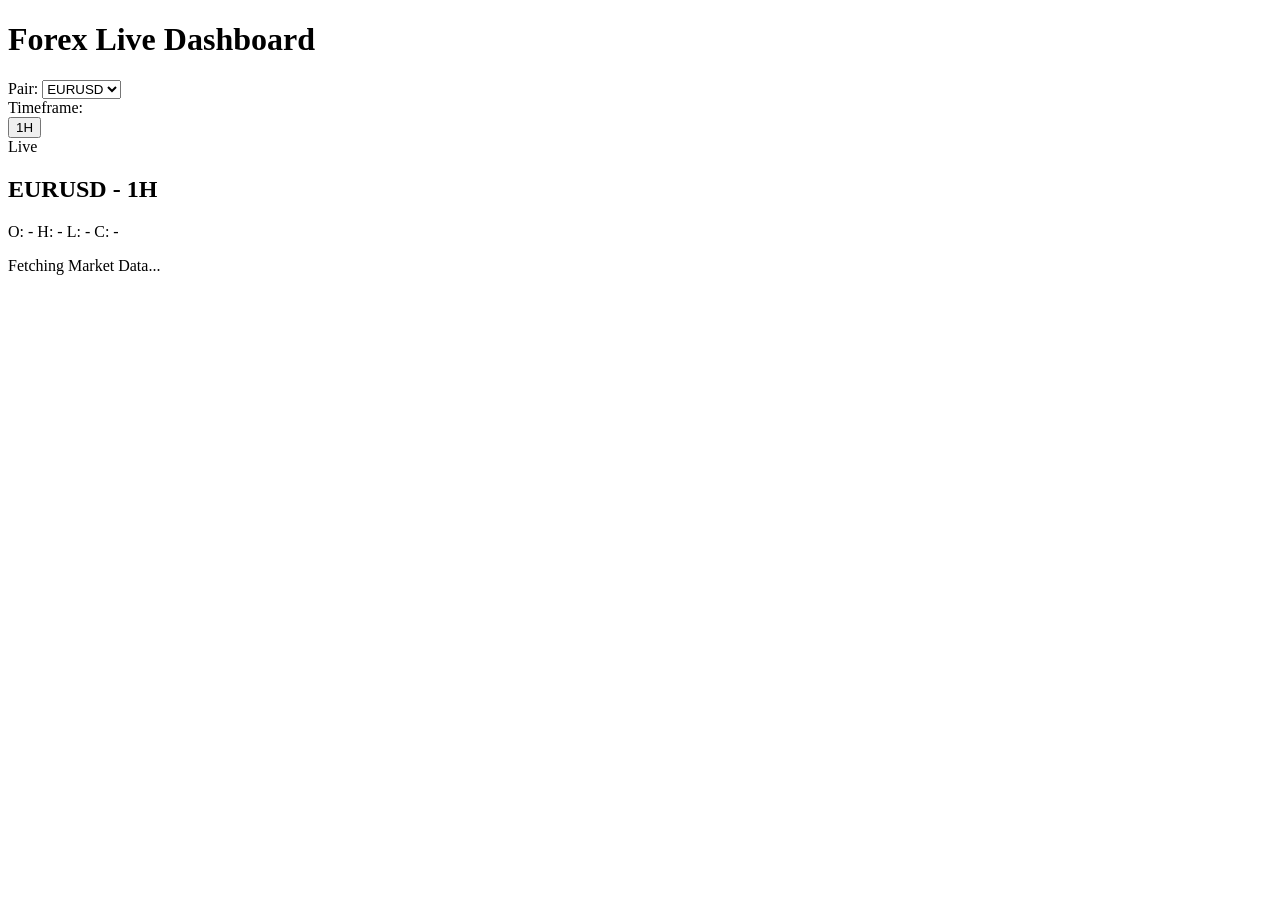
==== dashboard/templates/index.html @ b03d1687 "first commit forex dashboard" ====
<!DOCTYPE html>
<html lang="en">

<head>
    <meta charset="UTF-8">
    <meta name="viewport" content="width=device-width, initial-scale=1.0">
    <title>Forex Data Dashboard</title>
    <!-- Modern Font -->
    <link href="https://fonts.googleapis.com/css2?family=Inter:wght@400;500;600;700&display=swap" rel="stylesheet">
    <link rel="stylesheet" href="/static/style.css">
    <!-- Test inline script -->
    <script>
        console.log("HELLO FROM HEAD");
        window.addEventListener('error', function (e) {
            console.error("Global Error Caught:", e.message, e.filename, e.lineno);
        });
    </script>
    <!-- TradingView Lightweight Charts Library -->
    <script src="/static/lightweight-charts.js?v=4"></script>
</head>

<body>
    <div class="dashboard-container">
        <!-- Sidebar / Topbar depending on layout -->
        <header class="header">
            <div class="logo">
                <div class="logo-icon"></div>
                <h1>Forex Live Dashboard</h1>
            </div>

            <div class="controls">
                <div class="control-group">
                    <label for="symbol-select">Pair:</label>
                    <select id="symbol-select" class="custom-select">
                        <option value="EURUSD">EURUSD</option>
                    </select>
                </div>

                <div class="control-group">
                    <label for="timeframe-select">Timeframe:</label>
                    <div id="timeframe-buttons" class="timeframe-group">
                        <!-- Buttons will be generated dynamically -->
                        <button class="tf-btn active" data-tf="1H">1H</button>
                    </div>
                </div>

                <div class="status-indicator">
                    <span class="dot live"></span> <span id="sync-status">Live</span>
                </div>
            </div>
        </header>

        <main class="main-content">
            <div class="chart-wrapper">
                <div class="chart-header">
                    <h2 id="chart-title">EURUSD - 1H</h2>
                    <div class="chart-stats">
                        <span id="price-card">O: <span id="stat-o">-</span> H: <span id="stat-h">-</span> L: <span
                                id="stat-l">-</span> C: <span id="stat-c">-</span></span>
                    </div>
                </div>
                <!-- TradingView Chart Div -->
                <div id="tvchart" class="chart-container"></div>

                <!-- Loading Overlay -->
                <div id="loading-overlay" class="loading-overlay hidden">
                    <div class="spinner"></div>
                    <p>Fetching Market Data...</p>
                </div>
            </div>
        </main>
    </div>

    <!-- Main Logic Script -->
    <script src="/static/script.js?v=7"></script>
</body>

</html>
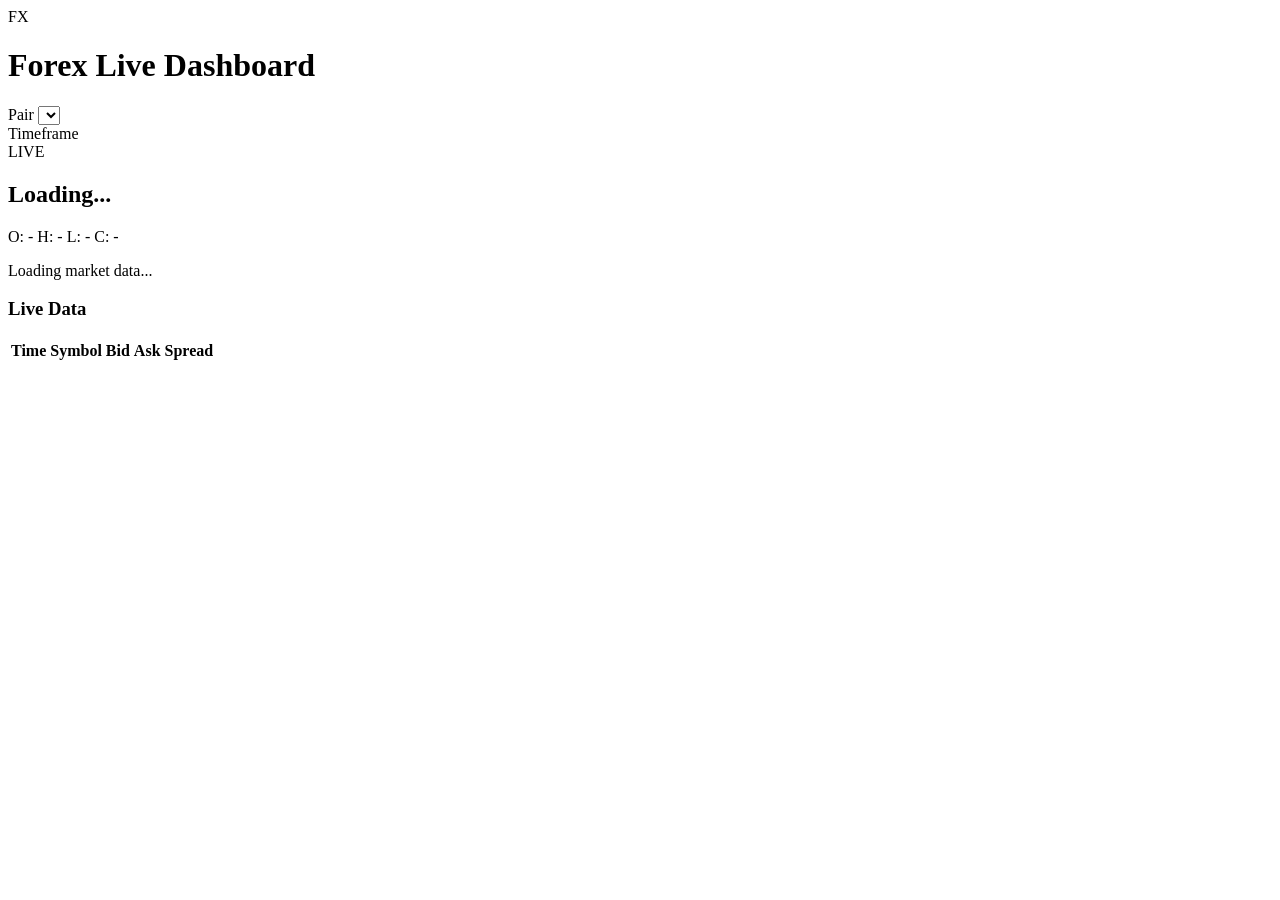
==== commit 5ef80286: "update project" ====
--- a/dashboard/templates/index.html
+++ b/dashboard/templates/index.html
@@ -2,77 +2,146 @@
 <html lang="en">
 
 <head>
-    <meta charset="UTF-8">
-    <meta name="viewport" content="width=device-width, initial-scale=1.0">
-    <title>Forex Data Dashboard</title>
-    <!-- Modern Font -->
-    <link href="https://fonts.googleapis.com/css2?family=Inter:wght@400;500;600;700&display=swap" rel="stylesheet">
-    <link rel="stylesheet" href="/static/style.css">
-    <!-- Test inline script -->
-    <script>
-        console.log("HELLO FROM HEAD");
-        window.addEventListener('error', function (e) {
-            console.error("Global Error Caught:", e.message, e.filename, e.lineno);
-        });
-    </script>
-    <!-- TradingView Lightweight Charts Library -->
-    <script src="/static/lightweight-charts.js?v=4"></script>
+
+<meta charset="UTF-8">
+<meta name="viewport" content="width=device-width, initial-scale=1.0">
+
+<title>Forex Data Dashboard</title>
+
+<link href="https://fonts.googleapis.com/css2?family=Inter:wght@400;500;600;700&display=swap" rel="stylesheet">
+
+<link rel="stylesheet" href="/static/style.css?v=3">
+
+<script>
+console.log("Dashboard booting...");
+window.addEventListener('error',function(e){
+console.error("Global JS Error:",e.message,e.filename,e.lineno);
+});
+</script>
+
+<script src="/static/lightweight-charts.js"></script>
+
 </head>
 
+
 <body>
-    <div class="dashboard-container">
-        <!-- Sidebar / Topbar depending on layout -->
-        <header class="header">
-            <div class="logo">
-                <div class="logo-icon"></div>
-                <h1>Forex Live Dashboard</h1>
-            </div>
 
-            <div class="controls">
-                <div class="control-group">
-                    <label for="symbol-select">Pair:</label>
-                    <select id="symbol-select" class="custom-select">
-                        <option value="EURUSD">EURUSD</option>
-                    </select>
-                </div>
+<div class="dashboard-container">
 
-                <div class="control-group">
-                    <label for="timeframe-select">Timeframe:</label>
-                    <div id="timeframe-buttons" class="timeframe-group">
-                        <!-- Buttons will be generated dynamically -->
-                        <button class="tf-btn active" data-tf="1H">1H</button>
-                    </div>
-                </div>
+<header class="header">
 
-                <div class="status-indicator">
-                    <span class="dot live"></span> <span id="sync-status">Live</span>
-                </div>
-            </div>
-        </header>
+<div class="logo">
+<div class="logo-icon">FX</div>
+<h1>Forex Live Dashboard</h1>
+</div>
 
-        <main class="main-content">
-            <div class="chart-wrapper">
-                <div class="chart-header">
-                    <h2 id="chart-title">EURUSD - 1H</h2>
-                    <div class="chart-stats">
-                        <span id="price-card">O: <span id="stat-o">-</span> H: <span id="stat-h">-</span> L: <span
-                                id="stat-l">-</span> C: <span id="stat-c">-</span></span>
-                    </div>
-                </div>
-                <!-- TradingView Chart Div -->
-                <div id="tvchart" class="chart-container"></div>
+<div class="controls">
 
-                <!-- Loading Overlay -->
-                <div id="loading-overlay" class="loading-overlay hidden">
-                    <div class="spinner"></div>
-                    <p>Fetching Market Data...</p>
-                </div>
-            </div>
-        </main>
-    </div>
+<div class="control-group">
+<label for="symbol-select">Pair</label>
+<select id="symbol-select" class="custom-select"></select>
+</div>
 
-    <!-- Main Logic Script -->
-    <script src="/static/script.js?v=7"></script>
+<div class="control-group">
+<label>Timeframe</label>
+<div id="timeframe-buttons" class="timeframe-group"></div>
+</div>
+
+<div class="status-indicator">
+<span class="dot live"></span>
+<span id="sync-status">LIVE</span>
+</div>
+
+</div>
+
+</header>
+
+
+<main class="main-content">
+
+<div class="dashboard-layout">
+
+<!-- ================= CHART ================= -->
+
+<div class="chart-wrapper">
+
+<div class="chart-header">
+
+<h2 id="chart-title">Loading...</h2>
+
+<div class="chart-stats">
+
+<div id="price-card">
+
+<span>O: <span id="stat-o">-</span></span>
+<span>H: <span id="stat-h">-</span></span>
+<span>L: <span id="stat-l">-</span></span>
+<span>C: <span id="stat-c">-</span></span>
+
+</div>
+
+<span id="live-price-badge" data-status="closed"></span>
+
+</div>
+
+</div>
+
+<div id="tvchart" class="chart-container"></div>
+
+<div id="loading-overlay" class="loading-overlay hidden">
+
+<div class="spinner"></div>
+
+<p>Loading market data...</p>
+
+</div>
+
+</div>
+
+
+<!-- ================= LIVE TICK TABLE ================= -->
+
+<div class="ticks-panel">
+
+<h3>Live Data</h3>
+
+<table class="ticks-table">
+
+<thead>
+
+<tr>
+
+<th>Time</th>
+
+<th>Symbol</th>
+
+<th>Bid</th>
+
+<th>Ask</th>
+
+<th>Spread</th>
+
+</tr>
+
+</thead>
+
+<tbody id="live-ticks-table">
+
+</tbody>
+
+</table>
+
+</div>
+
+
+</div>
+
+</main>
+
+</div>
+
+
+<script src="/static/script.js?v=9"></script>
+
 </body>
-
 </html>
